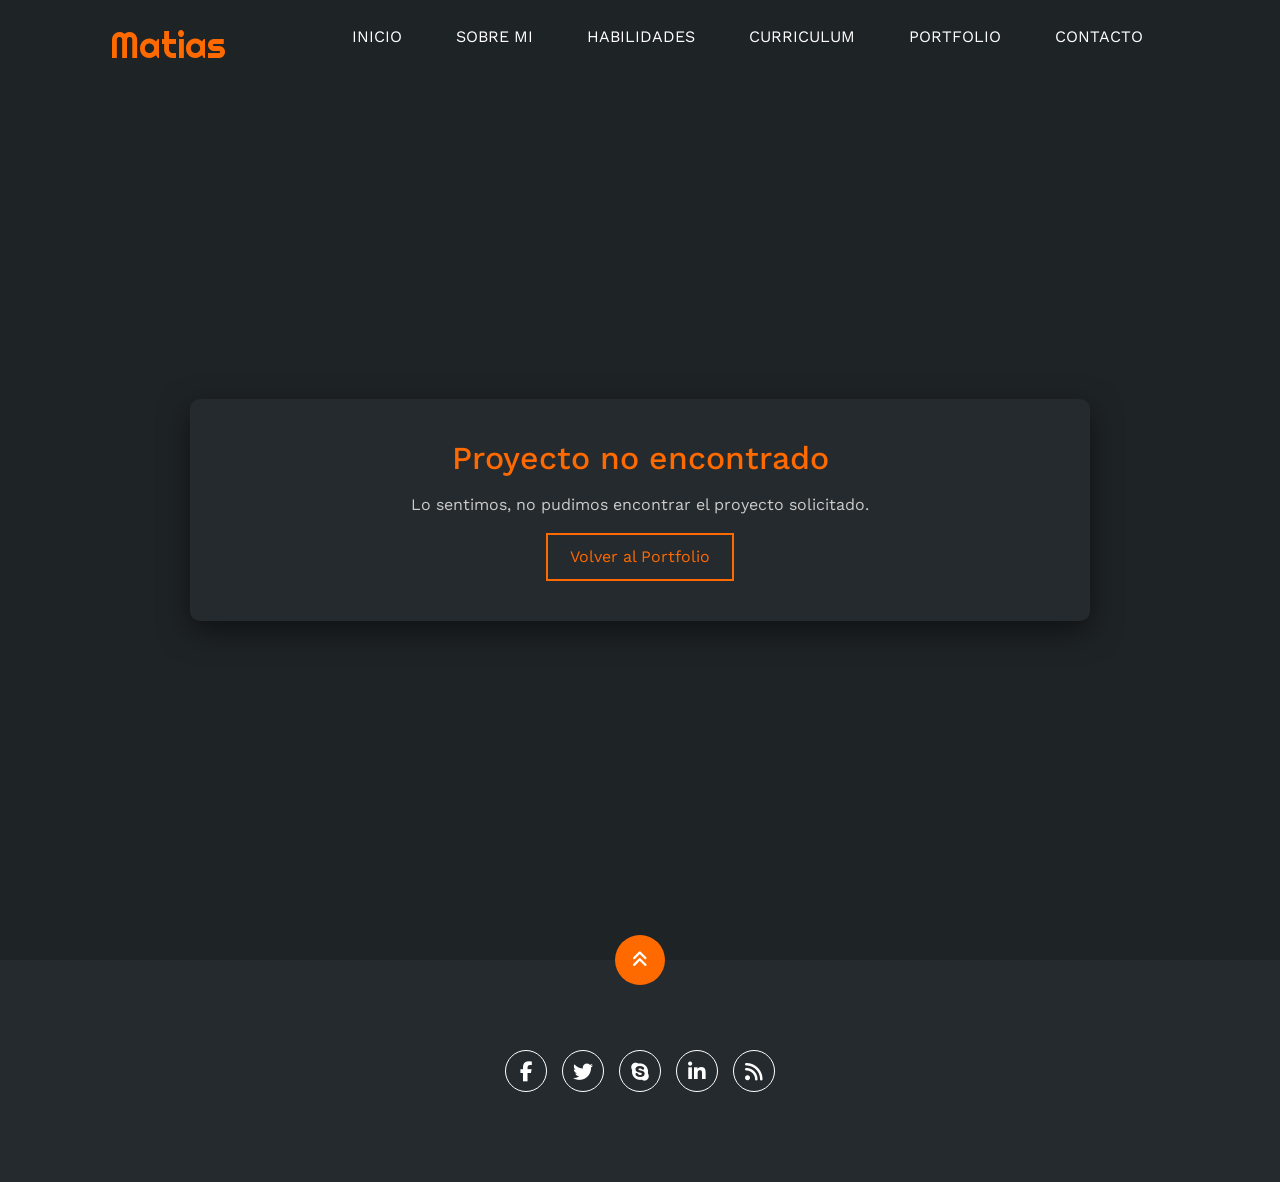
==== portfolio-Mati-main/project.html @ 3741ed3d "1enlaces" ====
<!DOCTYPE html>
<html lang="es">
<head>
    <meta charset="UTF-8">
    <meta http-equiv="X-UA-Compatible" content="IE=edge">
    <meta name="viewport" content="width=device-width, initial-scale=1.0">
    <link rel="stylesheet" href="https://cdnjs.cloudflare.com/ajax/libs/font-awesome/6.1.2/css/all.min.css" integrity="sha512-1sCRPdkRXhBV2PBLUdRb4tMg1w2YPf37qatUFeS7zlBy7jJI8Lf4VHwWfZZfpXtYSLy85pkm9GaYVYMfw5BC1A==" crossorigin="anonymous" referrerpolicy="no-referrer" />
    <title>Detalle del Proyecto</title>
    <link rel="stylesheet" href="estilo.css">
    <link href="https://cdn.jsdelivr.net/npm/bootstrap@5.3.3/dist/css/bootstrap.min.css" rel="stylesheet">
    <style>
        body {
            background-color: #1e2326;
            font-family: 'Work Sans';
        }
        .proyecto-detalle {
            min-height: 100vh;
            display: flex;
            align-items: center;
            justify-content: center;
            padding: 40px 20px;
            background-color: #1e2326;
            margin-top: 60px;
        }
        .proyecto-container {
            max-width: 900px;
            width: 100%;
            background: #252a2e;
            border-radius: 10px;
            overflow: hidden;
            box-shadow: 0 10px 30px rgba(0, 0, 0, 0.5);
        }
        .proyecto-imagen {
            width: 100%;
            height: 500px;
            object-fit: cover;
        }
        .proyecto-info {
            padding: 40px;
        }
        .proyecto-info h2 {
            font-size: 2.5rem;
            margin-bottom: 20px;
            color: #ff6a00;
        }
        .proyecto-info p {
            font-size: 1.1rem;
            line-height: 1.8;
            color: #ccc;
            margin-bottom: 20px;
        }
        .botones-proyecto {
            display: flex;
            gap: 15px;
            margin-top: 30px;
            flex-wrap: wrap;
        }
        .btn-volver {
            display: inline-block;
            background-color: transparent;
            border: 2px solid #ff6a00;
            width: fit-content;
            padding: 10px 22px;
            font-size: 1rem;
            color: #ff6a00;
            position: relative;
            z-index: 10;
            text-decoration: none;
            cursor: pointer;
        }
        .btn-volver .overlay {
            position: absolute;
            top: 0;
            left: 0;
            width: 0;
            height: 100%;
            background-color: #ff6a00;
            z-index: -1;
            transition: width 1s;
        }
        .btn-volver:hover {
            color: #fff;
        }
        .btn-volver:hover .overlay {
            width: 100%;
        }
        .proyecto-no-encontrado {
            text-align: center;
            padding: 40px;
            color: #ccc;
        }
        .proyecto-no-encontrado h2 {
            color: #ff6a00;
            margin-bottom: 15px;
        }
    </style>
</head>
<body>
    <div class="contenedor-header">
        <header>
            <div class="logo">
                <a href="index.html">Matias</a>
            </div>
            <nav id="nav">
                <ul>
                    <li><a href="index.html#inicio" onclick="seleccionar()">INICIO</a></li>
                    <li><a href="index.html#sobremi" onclick="seleccionar()">SOBRE MI</a></li>
                    <li><a href="index.html#skills" onclick="seleccionar()">HABILIDADES</a></li>
                    <li><a href="index.html#curriculum" onclick="seleccionar()">CURRICULUM</a></li>
                    <li><a href="index.html#portfolio" onclick="seleccionar()">PORTFOLIO</a></li>
                    <li><a href="index.html#contacto" onclick="seleccionar()">CONTACTO</a></li>
                </ul>
            </nav>
            <div class="nav-responsive" onclick="mostrarOcultarMenu()">
                <i class="fa-solid fa-bars"></i>
            </div>
        </header>
    </div>

    <section class="proyecto-detalle">
        <div class="proyecto-container" id="proyecto-container">
            <!-- El contenido se cargará con JavaScript -->
        </div>
    </section>

    <footer>
        <a href="index.html#inicio" class="arriba">
            <i class="fa-solid fa-angles-up"></i>
        </a>
        <div class="redes">
            <a href="#"><i class="fa-brands fa-facebook-f"></i></a>
            <a href="#"><i class="fa-brands fa-twitter"></i></a>
            <a href="#"><i class="fa-brands fa-skype"></i></a>
            <a href="#"><i class="fa-brands fa-linkedin-in"></i></a>
            <a href="#"><i class="fa-solid fa-rss"></i></a>
        </div>
    </footer>

    <script src="script.js"></script>
    <script>
        // Datos de los proyectos
        const proyectos = {
            1: {
                titulo: "Diseño Creativo - Proyecto 1",
                imagen: "img/p1.jpg",
                descripcion: "Este es un proyecto de diseño creativo enfocado en fotografía profesional. Se utilizaron técnicas avanzadas de composición y edición para crear una imagen impactante. El proyecto demuestra el dominio de herramientas como Photoshop y la creatividad visual."
            },
            2: {
                titulo: "Diseño Creativo - Proyecto 2",
                imagen: "img/p2.jpg",
                descripcion: "Segundo proyecto de la serie de diseños creativos. Este trabajo se destaca por su uso innovador de la luz y las sombras, creando una atmósfera única. Se trata de una fotografía que combina elementos tradicionales con toques modernos."
            },
            3: {
                titulo: "Diseño Creativo - Proyecto 3",
                imagen: "img/p3.jpg",
                descripcion: "Tercer proyecto que explora nuevas perspectivas en la fotografía. Este trabajo fue realizado utilizando técnicas de iluminación profesional y postproducción avanzada, resultando en una imagen de alta calidad y gran impacto visual."
            },
            4: {
                titulo: "Diseño Creativo - Proyecto 4",
                imagen: "img/p4.jpg",
                descripcion: "Cuarto proyecto que continúa con la línea creativa. Este proyecto demuestra la versatilidad en diferentes estilos y técnicas fotográficas. Se aplicaron conocimientos avanzados de composición y edición para lograr el resultado final."
            },
            5: {
                titulo: "Diseño Creativo - Proyecto 5",
                imagen: "img/p5.jpg",
                descripcion: "Quinto proyecto de la galería. Este trabajo se caracteriza por su originalidad y enfoque artístico. Utiliza elementos visuales únicos que lo distinguen del resto, demostrando la capacidad de innovación creativa."
            },
            6: {
                titulo: "Proyecto Asesorando",
                imagen: "img/asesorando.png",
                descripcion: "Proyecto especial que muestra experiencia en asesoramiento profesional. Esta imagen captura el momento de interacción y colaboración, demostrando habilidades en comunicación y trabajo en equipo."
            }
        };

        // Función para obtener el parámetro de la URL
        function obtenerParametroURL(parametro) {
            const urlParams = new URLSearchParams(window.location.search);
            return urlParams.get(parametro);
        }

        // Función para cargar el proyecto
        function cargarProyecto() {
            const idProyecto = obtenerParametroURL('id');
            const proyecto = proyectos[idProyecto];
            const contenedor = document.getElementById('proyecto-container');

            if (proyecto) {
                contenedor.innerHTML = `
                    <img src="${proyecto.imagen}" alt="${proyecto.titulo}" class="proyecto-imagen">
                    <div class="proyecto-info">
                        <h2>${proyecto.titulo}</h2>
                        <p>${proyecto.descripcion}</p>
                        <div class="botones-proyecto">
                            <a href="index.html#portfolio" class="btn-volver">
                                <i class="fa-solid fa-arrow-left"></i> Volver al Portfolio
                                <span class="overlay"></span>
                            </a>
                            <button class="btn-volver" onclick="navegarProyecto(-1)">
                                <i class="fa-solid fa-chevron-left"></i> Anterior
                                <span class="overlay"></span>
                            </button>
                            <button class="btn-volver" onclick="navegarProyecto(1)">
                                Siguiente <i class="fa-solid fa-chevron-right"></i>
                                <span class="overlay"></span>
                            </button>
                        </div>
                    </div>
                `;
            } else {
                contenedor.innerHTML = `
                    <div class="proyecto-no-encontrado">
                        <h2>Proyecto no encontrado</h2>
                        <p>Lo sentimos, no pudimos encontrar el proyecto solicitado.</p>
                        <a href="index.html#portfolio" class="btn-volver">Volver al Portfolio</a>
                    </div>
                `;
            }
        }

        // Función para navegar entre proyectos
        function navegarProyecto(direccion) {
            const idActual = parseInt(obtenerParametroURL('id')) || 1;
            let idNuevo = idActual + direccion;

            // Validar que el ID esté dentro del rango válido (1-6)
            if (idNuevo < 1) idNuevo = 6;
            if (idNuevo > 6) idNuevo = 1;

            window.location.href = `project.html?id=${idNuevo}`;
        }

        // Cargar el proyecto cuando la página se cargue
        window.addEventListener('load', cargarProyecto);
    </script>
</body>
</html>
---- portfolio-Mati-main/estilo.css ----
@import url('https://fonts.googleapis.com/css2?family=Righteous&family=Work+Sans:wght@100;300;400;600;800&display=swap');

* {
    box-sizing: border-box;
    font-family: 'Work Sans';
    margin: 0;
    padding: 0;
}

html {
    /* me permite deslizar cuando hago clic en los links del menu */
    scroll-behavior: smooth;
}

/* MENU */
.contenedor-header {
    background: #1e2326;
    position: fixed;
    width: 100%;
    top: 0;
    left: 0;
    z-index: 99;
}

.contenedor-header header {
    max-width: 1100px;
    margin: auto;
    display: flex;
    justify-content: space-between;
    align-items: center;
    padding: 15px 20px;
}

.contenedor-header header .logo a {
    font-family: 'Righteous';
    font-size: 36px;
    color: #ff6a00;
    text-decoration: none;
}

.contenedor-header header ul {
    display: flex;
    list-style: none;
}

.contenedor-header header nav ul li a {
    text-align: none;
    color: #fff;
    margin: 0 15px;
    padding: 10px 12px;
    transition: color 1s;
    text-decoration: none;
    position: relative;
    z-index: 2;
    display: block;
}

.contenedor-header header nav ul li a::before {
    content: '';
    position: absolute;
    top: 0;
    left: 0;
    width: 0;
    height: 100%;
    background-color: #ff6a00;
    z-index: -1;
    transition: width 1s;
}

.contenedor-header header nav ul li a:hover {
    color: #fff;
}

.contenedor-header header nav ul li a:hover::before {
    width: 100%;
}

.nav-responsive {
    background-color: #ff6a00;
    color: #fff;
    padding: 5px 10px;
    border-radius: 5px;
    cursor: pointer;
    display: none;
}

/* SECCION I N I C I O */
.inicio {
    background: linear-gradient(to top, rgba(30, 35, 38, .8), rgba(30, 35, 38, 1)), 
    url(img/fondo.jpg);
    background-size: cover;
    height: 100vh;
    color: #fff;
    display: flex;
    align-items: center;
    padding-top: 60px;
}

.inicio .contenido-banner {
    padding: 30px;
    background-color: #1e2326;
    max-width: 350px;
    margin: auto;
    text-align: center;
    border-radius: 40px;
}

.inicio .contenido-banner img {
    
    margin-top: 5px;
    border: 3px solid #ff6a00; /* más fino opcional */
    display: block;
    border-radius: 10px;       /* 👈 bordes suaves */
    width: 285px;              /* controlás tamaño */
    height: 310px;             /* forma rectangular */
    object-fit: cover;       /* evita deformación */
}

.inicio .contenido-banner h1 {
    margin-top: 40px;
    font-size: 42px;
    font-family: 'Righteous';
}

.inicio .contenido-banner h2 {
    font-size: 15px;
    font-weight: normal;
}

.inicio .contenido-banner .redes a {
    color: #fff;
    display: inline-block;
    text-decoration: none;
    border: 1px solid #fff;
    border-radius: 100%;
    width: 42px;
    height: 42px;
    line-height: 42px;
    margin: 40px 5px;
    font-size: 20px;
    transition: .3s;
}

.inicio .contenido-banner .redes a:hover {
    background-color: #ff6a00;
}

.sobremi {
    background-color: #1e2326;
    color: #fff;
    padding: 50px 20px;
}

.sobremi .contenido-seccion {
    max-width: 1100px;
    margin: auto;
}

.sobremi h2 {
    font-size: 48px;
    font-family: 'Righteous';
    text-align: center;
    padding: 20px 0;
}

.sobremi .contenido-seccion p {
    font: 18px;
    line-height: 22px;
    margin-bottom: 20px;
}

.sobremi .contenido-seccion p span {
    color: #ff6a00;
    font-weight: bold;
}

.sobremi .fila {
    display: flex;
}

.sobremi .fila .col {
    width: 50%;
}

.sobremi .fila .col h3 {
    font-size: 28px;
    font-family: 'Righteous';
    margin-bottom: 25px;
}

.sobremi .fila .col ul {
    list-style: none;
}

.sobremi .fila .col ul li {
    margin: 12px 0;
}

.sobremi .fila .col ul li strong {
    display: inline-block;
    color: #ff6a00;
    width: 130px;
}

.sobremi .fila .col ul li span {
    background-color: #ff6a00;
    padding: 3px;
    font-weight: bold;
    border-radius: 5px;
}

.sobremi .fila .col .contenedor-intereses {
    display: flex;
    flex-wrap: wrap;
}

.sobremi .fila .col .contenedor-intereses .interes {
    width: 100px;
    height: 100px;
    background-color: #252A2E;
    border-radius: 10px;
    margin: 0 15px 15px 0;
    display: flex;
    flex-direction: column;
    align-items: center;
    justify-content: center;
    transition: .3s;
}

.sobremi .fila .col .contenedor-intereses .interes:hover {
    background-color: #ff6a00;
}

.sobremi .fila .col .contenedor-intereses .interes i {
    font-size: 30px;
    margin-bottom: 10px;
}

.sobremi button {
    cursor: pointer;
    background-color: transparent;
    border: 2px solid #fff;
    width: fit-content;
    display: block;
    margin: 20px auto;
    padding: 10px 22px;
    font-size: 16px;
    color: #fff;
    position: relative;
    z-index: 10;
}

.sobremi button .overlay {
    position: absolute;
    top: 0;
    left: 0;
    width: 0;
    height: 100%;
    background-color: #ff6a00;
    z-index: -1;
    transition: 1s;
}

.sobremi button:hover .overlay {
    width: 100%;
}

/* SECCION S K I L L S */
.skills {
    background-color: #252A2E;
    color: #fff;
    padding: 50px 20px;
}

.skills .contenido-seccion {
    max-width: 1100px;
    margin: auto;
}

.skills h2 {
    font-size: 48px;
    font-family: 'Righteous';
    text-align: center;
    padding: 20px 0;
}

.skills .fila {
    display: flex;
}

.skills .fila .col {
    width: 50%;
    padding: 0 20px;
}

.skills .fila .col h3 {
    font-size: 28px;
    font-family: 'Righteous';
    margin-bottom: 25px;
}

.skills .skill>span {
    font-weight: bold;
    display: block;
    margin-bottom: 10px;
}

.skills .skill .barra-skill {
    height: 8px;
    width: 80%;
    background-color: #131517;
    position: relative;
    margin-bottom: 30px;
}

.skills .skill .progreso {
    background-color: #ff6a00;
    position: absolute;
    top: 0;
    left: 0;
    height: 8px;
}

.skills .skill .barra-skill span {
    position: absolute;
    height: 40px;
    width: 40px;
    background-color: #ff6a00;
    border-radius: 50px;
    line-height: 40px;
    text-align: center;
    top: -17px;
    right: -15px;
    font-size: 14px;
}

/* Estas clases se agregaran dinamicamente mediante javascript */
.skills .skill .javascript {
    width: 0%;
    animation: 2s javascript forwards;
}

@keyframes javascript {
    0% {
        width: 0%;
    }

    100% {
        width: 75%;
    }
}

.skills .skill .htmlcss {
    width: 0%;
    animation: 2s htmlcss forwards;
}

@keyframes htmlcss {
    0% {
        width: 0%;
    }

    100% {
        width: 89%;
    }
}

.skills .skill .photoshop {
    width: 0%;
    animation: 2s photoshop forwards;
}

@keyframes photoshop {
    0% {
        width: 0%;
    }

    100% {
        width: 95%;
    }
}

.skills .skill .wordpress {
    width: 0%;
    animation: 2s wordpress forwards;
}

@keyframes wordpress {
    0% {
        width: 0%;
    }

    100% {
        width: 81%;
    }
}

.skills .skill .drupal {
    width: 0%;
    animation: 2s drupal forwards;
}

@keyframes drupal {
    0% {
        width: 0%;
    }

    100% {
        width: 55%;
    }
}

.skills .skill .comunicacion {
    width: 0%;
    animation: 2s comunicacion forwards;
}

@keyframes comunicacion {
    0% {
        width: 0%;
    }

    100% {
        width: 80%;
    }
}

.skills .skill .trabajo {
    width: 0%;
    animation: 2s trabajo forwards;
}

@keyframes trabajo {
    0% {
        width: 0%;
    }

    100% {
        width: 70%;
    }
}

.skills .skill .creatividad {
    width: 0%;
    animation: 2s creatividad forwards;
}

@keyframes creatividad {
    0% {
        width: 0%;
    }

    100% {
        width: 99%;
    }
}

.skills .skill .dedicacion {
    width: 0%;
    animation: 2s dedicacion forwards;
}

@keyframes dedicacion {
    0% {
        width: 0%;
    }

    100% {
        width: 65%;
    }
}

.skills .skill .proyect {
    width: 0%;
    animation: 2s proyect forwards;
}

@keyframes proyect {
    0% {
        width: 0%;
    }

    100% {
        width: 94%;
    }
}

/* SECCION CURRICULUM */
.curriculum {
    background-color: #1e2326;
    color: #fff;
    padding: 50px 20px;
}

.curriculum .contenido-seccion {
    max-width: 1100px;
    margin: auto;
}

.curriculum h2 {
    font-size: 48px;
    font-family: 'Righteous';
    text-align: center;
    padding: 20px 0;
}

.curriculum .fila {
    display: flex;
    justify-content: space-between;
}

.curriculum .fila .col {
    width: 49%;
    padding: 0 20px;
}

.curriculum .fila .col h3 {
    font-size: 28px;
    font-family: 'Righteous';
    margin-bottom: 25px;
}

.curriculum .fila .izquierda {
    border-right: 2px solid #252A2E;
}

.curriculum .fila .derecha {
    border-left: 2px solid #252A2E;
}

.curriculum .fila .item {
    padding: 25px;
    margin-bottom: 30px;
    background-color: #252A2E;
    position: relative;
}

.curriculum .fila .item h4 {
    font-size: 20px;
    margin-bottom: 10px;
}

.curriculum .fila .item .casa {
    color: #ff6a00;
    font-size: 22px;
    font-weight: bold;
    display: block;
}

.curriculum .fila .item .fecha {
    display: block;
    color: #ff6a00;
    margin-bottom: 10px;
}

.curriculum .fila .item p {
    line-height: 24px;
}

.curriculum .fila .izq {
    border-right: 2px solid #ff6a00;
    margin-right: 20px;
}

.curriculum .fila .der {
    border-left: 2px solid #ff6a00;
    margin-left: 20px;
}

.curriculum .fila .item .conectori {
    height: 2px;
    background-color: #ff6a00;
    width: 47px;
    position: absolute;
    top: 50%;
    right: -47px;
    z-index: 5;
}

.curriculum .fila .item .conectori .circuloi {
    display: block;
    height: 10px;
    width: 10px;
    border-radius: 50%;
    background-color: #ff6a00;
    float: right;
    position: relative;
    bottom: 4px;
}

.curriculum .fila .item .conectord {
    height: 2px;
    background-color: #ff6a00;
    width: 47px;
    position: absolute;
    top: 50%;
    left: -47px;
    z-index: 5;
}

.curriculum .fila .item .conectord .circulod {
    display: block;
    height: 10px;
    width: 10px;
    border-radius: 50%;
    background-color: #ff6a00;
    float: left;
    position: relative;
    bottom: 4px;
}

/* SECCION PORTFOLIO */
.portfolio {
    background-color: #252A2E;
    color: #fff;
    padding: 50px 20px;
}

.portfolio .contenido-seccion {
    max-width: 1100px;
    margin: auto;
}

.portfolio h2 {
    font-size: 48px;
    font-family: 'Righteous';
    text-align: center;
    padding: 20px 0;
}

.portfolio .galeria {
    display: flex;
    flex-wrap: wrap;
    justify-content: space-around;
}

.portfolio .galeria .proyecto {
    position: relative;
    max-width: 340px;
    height: fit-content;
    margin: 10px;
    cursor: pointer;
    width: 100%;
    transition: transform 0.3s ease;
}

.portfolio .galeria .proyecto img {
    width: 100%;
    display: block;
}

.portfolio .galeria .proyecto .overlay {
    position: absolute;
    top: 0;
    left: 0;
    width: 0;
    height: 100%;
    text-align: center;
    background-color: #ff6a00;
    display: flex;
    flex-direction: column;
    justify-content: center;
    transition: width 1s ease;
    font-size: 18px;
    letter-spacing: 3px;
    overflow: hidden;
}

.portfolio .galeria .proyecto .overlay h3 {
    margin-bottom: 20px;
    transition: margin-bottom 1s;
    color: #fff;
}

.portfolio .galeria .proyecto .overlay p {
    color: #fff;
}

.portfolio .galeria .proyecto:hover .overlay {
    width: 100%;
}

.portfolio .galeria .proyecto:hover .overlay h3 {
    margin-bottom: 0px;
}

/* Estilos para los links del portfolio */
.portfolio .galeria .proyecto-link {
    text-decoration: none;
    color: inherit;
    display: flex;
    position: relative;
}

.portfolio .galeria .proyecto-link:hover .proyecto {
    transform: translateY(-5px);
}

/* SECCION CONTACTO */
.contacto {
    background-image: url(img/contact_bg.png);
    background-color: #1e2326;
    color: #fff;
    padding: 50px 0;
}

.contacto .contenido-seccion {
    max-width: 1100px;
    margin: auto;
}

.contacto h2 {
    font-size: 48px;
    font-family: 'Righteous';
    text-align: center;
    padding: 20px 0;
}

.contacto .fila {
    display: flex;
}

.contacto .col {
    width: 50%;
    padding: 10px;
    position: relative;
}

.contacto .col input,
.contacto .col textarea {
    display: block;
    width: 100%;
    padding: 18px;
    border: none;
    margin-bottom: 20px;
    background-color: #252A2E;
    color: #fff;
    font-size: 18px;
}

.contacto button {
    cursor: pointer;
    background-color: transparent;
    border: 2px solid #fff;
    width: fit-content;
    display: block;
    margin: 20px auto;
    padding: 10px 22px;
    font-size: 16px;
    color: #fff;
    position: relative;
    z-index: 10;
}

.contacto button .overlay {
    position: absolute;
    top: 0;
    left: 0;
    width: 0;
    height: 100%;
    background-color: #ff6a00;
    z-index: -1;
    transition: 1s;
}

.contacto button:hover .overlay {
    width: 100%;
}

.contacto .col img {
    width: 100%;
}

.contacto .col .info {
    position: absolute;
    top: 40%;
    background-color: #252A2E;
    padding: 20px;
    max-swidth: 350px;
    left: 50%;
    transform: translate(-50%, -50%);
}

.contacto .col .info ul {
    list-style: none;
}

.contacto .col .info ul li {
    margin-bottom: 20px;
}

.contacto .col .info ul li i {
    color: #ff6a00;
    display: inline-block;
    margin-right: 20px;
}

footer {
    background-color: #252A2E;
    color: #fff;
    padding: 50px 0 30px 0;
    text-align: center;
    position: relative;
    width: 100%;
}

footer .redes {
    margin-bottom: 20px;
}

footer .redes a {
    color: #fff;
    display: inline-block;
    text-decoration: none;
    border: 1px solid #fff;
    border-radius: 100%;
    width: 42px;
    height: 42px;
    line-height: 42px;
    margin: 40px 5px;
    font-size: 20px;
    transition: .3s;
}

footer .arriba {
    display: block;
    width: 50px;
    height: 50px;
    background-color: #ff6a00;
    color: #fff;
    position: absolute;
    left: 50%;
    transform: translateX(-50%);
    top: -25px;
    border-radius: 50%;
    line-height: 50px;
    font-size: 18px;
}

/* SECCION RESPONSIVE */
@media screen and (max-width:980px) {
    nav {
        display: none;
    }

    .nav-responsive {
        display: block;
    }

    nav.responsive {
        display: block;
        position: absolute;
        right: 0;
        top: 75px;
        background-color: #252A2E;
        width: 180px;
    }

    nav.responsive ul {
        display: block !important;
    }

    nav.responsive ul li {
        border-bottom: 1px solid #fff;
        padding: 10px 0;
    }
}

@media screen and (max-width:700px) {
    .sobremi .fila {
        display: block;
    }

    .sobremi .fila .col {
        width: fit-content;
    }

    .skills .fila {
        display: block;
    }

    .skills .fila .col {
        width: 100%;
    }

    .skills .fila .col .barra-skill {
        width: 100%;
    }

    .curriculum .fila {
        display: block;
    }

    .curriculum .fila .col {
        width: 90%;
    }

    .curriculum .fila .derecha {
        margin-left: 20px;
    }

    .portfolio .galeria {
        display: block;
        width: 100%;
    }

    .portfolio .galeria .proyecto {
        max-width: 100%;
    }

    .portfolio .galeria .proyecto img {
        width: 100%;
    }

    .contacto .fila {
        display: block;
    }

    .contacto .fila .col {
        width: 100%;
    }
}
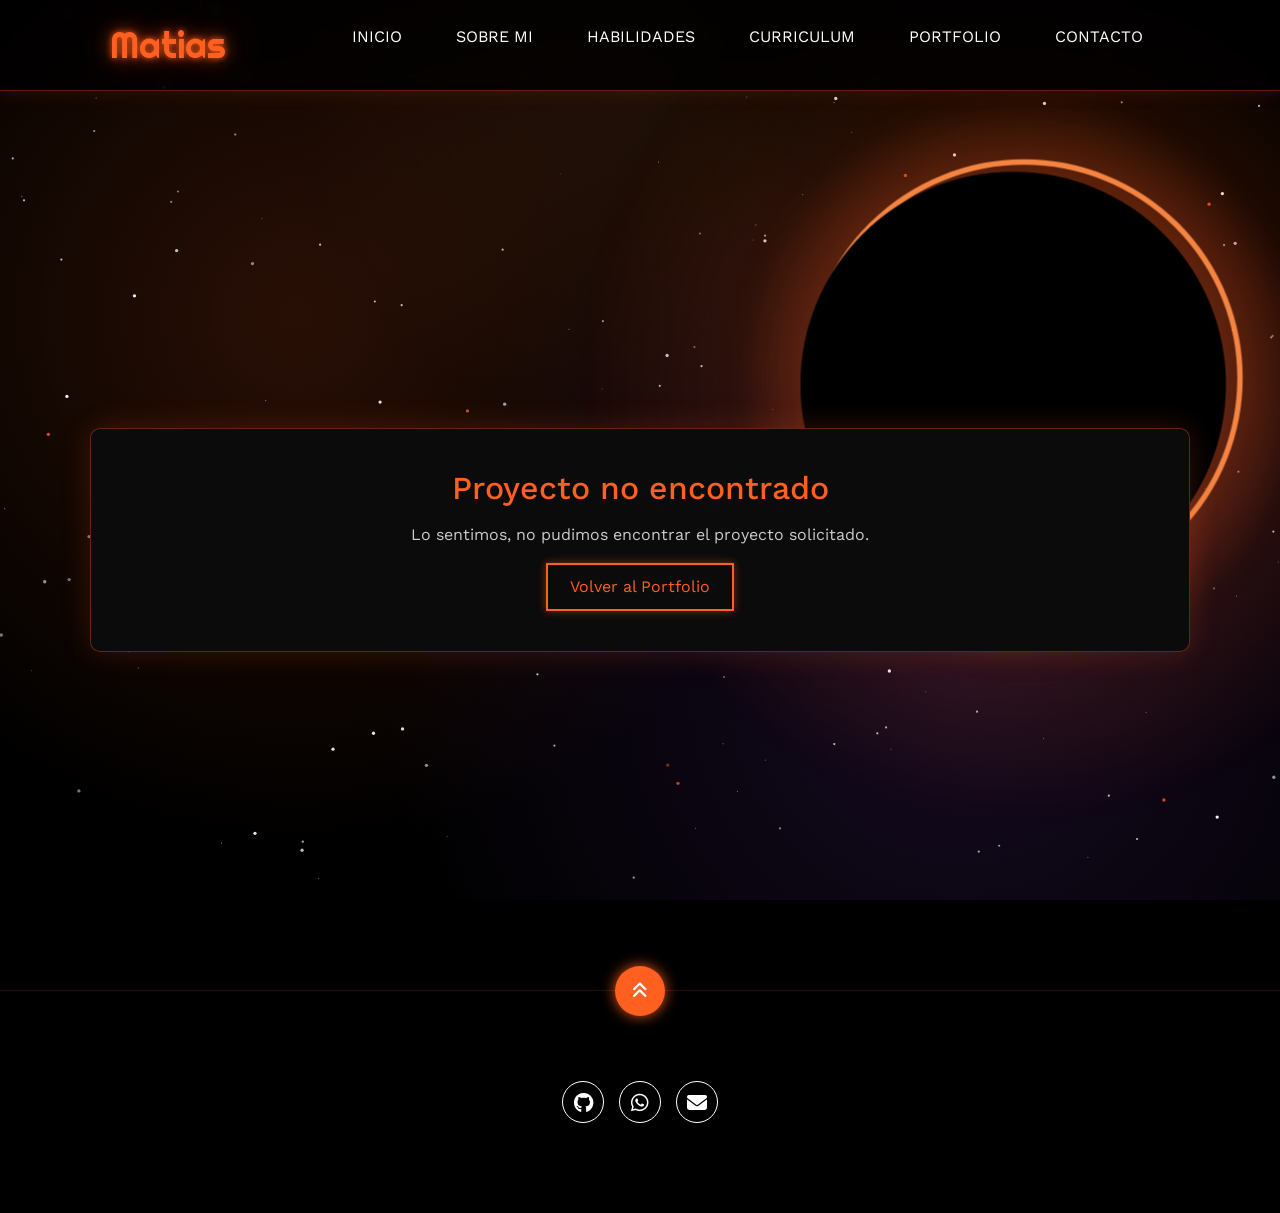
==== commit fb3cb9ec: "Add files via upload" ====
--- a/portfolio-Mati-main/project.html
+++ b/portfolio-Mati-main/project.html
@@ -5,12 +5,12 @@
     <meta http-equiv="X-UA-Compatible" content="IE=edge">
     <meta name="viewport" content="width=device-width, initial-scale=1.0">
     <link rel="stylesheet" href="https://cdnjs.cloudflare.com/ajax/libs/font-awesome/6.1.2/css/all.min.css" integrity="sha512-1sCRPdkRXhBV2PBLUdRb4tMg1w2YPf37qatUFeS7zlBy7jJI8Lf4VHwWfZZfpXtYSLy85pkm9GaYVYMfw5BC1A==" crossorigin="anonymous" referrerpolicy="no-referrer" />
-    <title>Detalle del Proyecto</title>
-    <link rel="stylesheet" href="estilo.css">
+    <title>Proyecto | Matias Gonzalez</title>
+    <link rel="stylesheet" href="estilo.css?v=12">
     <link href="https://cdn.jsdelivr.net/npm/bootstrap@5.3.3/dist/css/bootstrap.min.css" rel="stylesheet">
     <style>
         body {
-            background-color: #1e2326;
+            background-color: #000;
             font-family: 'Work Sans';
         }
         .proyecto-detalle {
@@ -19,13 +19,15 @@
             align-items: center;
             justify-content: center;
             padding: 40px 20px;
-            background-color: #1e2326;
-            margin-top: 60px;
+            background-color: transparent;
+            position: relative;
+            z-index: 1;
+            margin-top: 90px;
         }
         .proyecto-container {
             max-width: 900px;
             width: 100%;
-            background: #252a2e;
+            background: #0b0b0b;
             border-radius: 10px;
             overflow: hidden;
             box-shadow: 0 10px 30px rgba(0, 0, 0, 0.5);
@@ -41,7 +43,7 @@
         .proyecto-info h2 {
             font-size: 2.5rem;
             margin-bottom: 20px;
-            color: #ff6a00;
+            color: #ff5f1f;
         }
         .proyecto-info p {
             font-size: 1.1rem;
@@ -58,11 +60,11 @@
         .btn-volver {
             display: inline-block;
             background-color: transparent;
-            border: 2px solid #ff6a00;
+            border: 2px solid #ff5f1f;
             width: fit-content;
             padding: 10px 22px;
             font-size: 1rem;
-            color: #ff6a00;
+            color: #ff5f1f;
             position: relative;
             z-index: 10;
             text-decoration: none;
@@ -74,7 +76,7 @@
             left: 0;
             width: 0;
             height: 100%;
-            background-color: #ff6a00;
+            background-color: #ff5f1f;
             z-index: -1;
             transition: width 1s;
         }
@@ -90,9 +92,135 @@
             color: #ccc;
         }
         .proyecto-no-encontrado h2 {
-            color: #ff6a00;
+            color: #ff5f1f;
             margin-bottom: 15px;
         }
+
+        /* ---- Galería de pantallas ---- */
+        .proyecto-container { max-width: 1100px; }
+        .visor {
+            position: relative;
+            background: #1a1a1a;
+            aspect-ratio: 16 / 10;
+            display: flex;
+            align-items: center;
+            justify-content: center;
+        }
+        .visor img {
+            width: 100%;
+            height: 100%;
+            object-fit: contain;
+            transition: opacity .25s;
+        }
+        .visor .flecha {
+            position: absolute;
+            top: 50%;
+            transform: translateY(-50%);
+            width: 46px;
+            height: 46px;
+            border-radius: 50%;
+            border: 2px solid #ff5f1f;
+            background: rgba(0, 0, 0, .85);
+            color: #ff5f1f;
+            font-size: 18px;
+            cursor: pointer;
+            transition: background .3s, color .3s;
+        }
+        .visor .flecha:hover { background: #ff5f1f; color: #fff; }
+        .visor .flecha.izq { left: 15px; }
+        .visor .flecha.der { right: 15px; }
+        .visor .contador {
+            position: absolute;
+            top: 15px;
+            right: 15px;
+            background: rgba(0, 0, 0, .85);
+            color: #fff;
+            font-size: 13px;
+            padding: 4px 12px;
+            border-radius: 20px;
+        }
+        .pantalla-info {
+            padding: 18px 40px;
+            border-bottom: 1px solid #222;
+            min-height: 92px;
+        }
+        .pantalla-info h4 {
+            color: #fff;
+            font-size: 1.2rem;
+            margin: 0 0 6px;
+        }
+        .pantalla-info h4 span { color: #ff5f1f; margin-right: 8px; }
+        .pantalla-info p { color: #bbb; margin: 0; }
+        .miniaturas {
+            display: flex;
+            gap: 10px;
+            padding: 15px 40px;
+            overflow-x: auto;
+            border-bottom: 1px solid #222;
+        }
+        .miniaturas button {
+            flex: 0 0 auto;
+            width: 120px;
+            aspect-ratio: 16 / 10;
+            padding: 0;
+            border: 2px solid transparent;
+            border-radius: 4px;
+            overflow: hidden;
+            background: #1a1a1a;
+            cursor: pointer;
+            opacity: .55;
+            transition: opacity .3s, border-color .3s;
+        }
+        .miniaturas button img { width: 100%; height: 100%; object-fit: cover; object-position: top; }
+        .miniaturas button:hover { opacity: .9; }
+        .miniaturas button.activa { opacity: 1; border-color: #ff5f1f; }
+        .proyecto-info .categoria {
+            color: #ff5f1f;
+            text-transform: uppercase;
+            letter-spacing: 2px;
+            font-size: .85rem;
+            margin-bottom: 8px;
+        }
+        .tecnologias { display: flex; flex-wrap: wrap; gap: 8px; margin: 10px 0 5px; padding: 0; list-style: none; }
+        .tecnologias li {
+            border: 1px solid #ff5f1f;
+            color: #fff;
+            padding: 4px 12px;
+            border-radius: 20px;
+            font-size: .9rem;
+        }
+        .funciones { color: #ccc; padding-left: 0; list-style: none; margin: 15px 0 0; }
+        .funciones li { padding: 6px 0 6px 26px; position: relative; border-bottom: 1px dashed #222; }
+        .funciones li::before {
+            content: "\f00c";
+            font-family: "Font Awesome 6 Free";
+            font-weight: 900;
+            color: #ff5f1f;
+            position: absolute;
+            left: 0;
+        }
+        .proyecto-info h3 { color: #fff; font-size: 1.3rem; margin-top: 30px; }
+        @media (max-width: 700px) {
+            .pantalla-info, .miniaturas { padding-left: 20px; padding-right: 20px; }
+            .proyecto-info { padding: 25px 20px; }
+            .proyecto-info h2 { font-size: 1.9rem; }
+            .visor .flecha { width: 38px; height: 38px; }
+            .miniaturas button { width: 90px; }
+        }
+
+        /* ---- Tema negro + neón ---- */
+        .proyecto-container {
+            border: 1px solid rgba(255, 95, 31, .35);
+            box-shadow: 0 0 30px rgba(255, 95, 31, .18);
+        }
+        .proyecto-info h2 {
+            text-shadow: 0 0 6px rgba(255, 95, 31, .9), 0 0 20px rgba(255, 95, 31, .5);
+        }
+        .btn-volver { box-shadow: 0 0 8px rgba(255, 95, 31, .45); }
+        .btn-volver:hover { box-shadow: 0 0 16px rgba(255, 95, 31, .9); }
+        .visor .flecha { box-shadow: 0 0 10px rgba(255, 95, 31, .6); }
+        .miniaturas button.activa { box-shadow: 0 0 12px rgba(255, 95, 31, .9); }
+        .tecnologias li { box-shadow: 0 0 6px rgba(255, 95, 31, .35); }
     </style>
 </head>
 <body>
@@ -128,109 +256,105 @@
             <i class="fa-solid fa-angles-up"></i>
         </a>
         <div class="redes">
-            <a href="#"><i class="fa-brands fa-facebook-f"></i></a>
-            <a href="#"><i class="fa-brands fa-twitter"></i></a>
-            <a href="#"><i class="fa-brands fa-skype"></i></a>
-            <a href="#"><i class="fa-brands fa-linkedin-in"></i></a>
-            <a href="#"><i class="fa-solid fa-rss"></i></a>
+            <a href="https://github.com/matiasalbanogonzalez-cell" target="_blank" rel="noopener" title="GitHub" aria-label="GitHub"><i class="fa-brands fa-github"></i></a>
+            <a href="https://wa.me/5493515160982" target="_blank" rel="noopener" title="WhatsApp" aria-label="WhatsApp"><i class="fa-brands fa-whatsapp"></i></a>
+            <a href="mailto:matiasalbanogonzalez@gmail.com" title="Email" aria-label="Email"><i class="fa-solid fa-envelope"></i></a>
         </div>
     </footer>
 
-    <script src="script.js"></script>
+    <script src="estrellas.js?v=12"></script>
+    <script src="script.js?v=12"></script>
+    <script src="proyectos.js?v=12"></script>
     <script>
-        // Datos de los proyectos
-        const proyectos = {
-            1: {
-                titulo: "Diseño Creativo - Proyecto 1",
-                imagen: "img/p1.jpg",
-                descripcion: "Este es un proyecto de diseño creativo enfocado en fotografía profesional. Se utilizaron técnicas avanzadas de composición y edición para crear una imagen impactante. El proyecto demuestra el dominio de herramientas como Photoshop y la creatividad visual."
-            },
-            2: {
-                titulo: "Diseño Creativo - Proyecto 2",
-                imagen: "img/p2.jpg",
-                descripcion: "Segundo proyecto de la serie de diseños creativos. Este trabajo se destaca por su uso innovador de la luz y las sombras, creando una atmósfera única. Se trata de una fotografía que combina elementos tradicionales con toques modernos."
-            },
-            3: {
-                titulo: "Diseño Creativo - Proyecto 3",
-                imagen: "img/p3.jpg",
-                descripcion: "Tercer proyecto que explora nuevas perspectivas en la fotografía. Este trabajo fue realizado utilizando técnicas de iluminación profesional y postproducción avanzada, resultando en una imagen de alta calidad y gran impacto visual."
-            },
-            4: {
-                titulo: "Diseño Creativo - Proyecto 4",
-                imagen: "img/p4.jpg",
-                descripcion: "Cuarto proyecto que continúa con la línea creativa. Este proyecto demuestra la versatilidad en diferentes estilos y técnicas fotográficas. Se aplicaron conocimientos avanzados de composición y edición para lograr el resultado final."
-            },
-            5: {
-                titulo: "Diseño Creativo - Proyecto 5",
-                imagen: "img/p5.jpg",
-                descripcion: "Quinto proyecto de la galería. Este trabajo se caracteriza por su originalidad y enfoque artístico. Utiliza elementos visuales únicos que lo distinguen del resto, demostrando la capacidad de innovación creativa."
-            },
-            6: {
-                titulo: "Proyecto Asesorando",
-                imagen: "img/asesorando.png",
-                descripcion: "Proyecto especial que muestra experiencia en asesoramiento profesional. Esta imagen captura el momento de interacción y colaboración, demostrando habilidades en comunicación y trabajo en equipo."
-            }
-        };
-
-        // Función para obtener el parámetro de la URL
-        function obtenerParametroURL(parametro) {
-            const urlParams = new URLSearchParams(window.location.search);
-            return urlParams.get(parametro);
-        }
-
-        // Función para cargar el proyecto
+        const params = new URLSearchParams(window.location.search);
+        let indice = proyectos.findIndex(p => p.id === params.get("id"));
+        let actual = 0;
+
+        function mostrarPantalla(n) {
+            const p = proyectos[indice];
+            actual = (n + p.pantallas.length) % p.pantallas.length;
+            const img = document.getElementById("visor-img");
+            img.style.opacity = 0;
+            setTimeout(() => {
+                img.src = rutaPantalla(p, actual + 1);
+                img.alt = p.titulo + " - " + p.pantallas[actual].titulo;
+                img.style.opacity = 1;
+            }, 150);
+            document.getElementById("pantalla-titulo").innerHTML =
+                `<span>${String(actual + 1).padStart(2, "0")}</span>${p.pantallas[actual].titulo}`;
+            document.getElementById("pantalla-texto").textContent = p.pantallas[actual].texto;
+            document.getElementById("contador").textContent = `${actual + 1} / ${p.pantallas.length}`;
+            document.querySelectorAll(".miniaturas button").forEach((b, i) => b.classList.toggle("activa", i === actual));
+            const activa = document.querySelectorAll(".miniaturas button")[actual];
+            if (activa) activa.scrollIntoView({ block: "nearest", inline: "center", behavior: "smooth" });
+        }
+
         function cargarProyecto() {
-            const idProyecto = obtenerParametroURL('id');
-            const proyecto = proyectos[idProyecto];
-            const contenedor = document.getElementById('proyecto-container');
-
-            if (proyecto) {
-                contenedor.innerHTML = `
-                    <img src="${proyecto.imagen}" alt="${proyecto.titulo}" class="proyecto-imagen">
-                    <div class="proyecto-info">
-                        <h2>${proyecto.titulo}</h2>
-                        <p>${proyecto.descripcion}</p>
-                        <div class="botones-proyecto">
-                            <a href="index.html#portfolio" class="btn-volver">
-                                <i class="fa-solid fa-arrow-left"></i> Volver al Portfolio
-                                <span class="overlay"></span>
-                            </a>
-                            <button class="btn-volver" onclick="navegarProyecto(-1)">
-                                <i class="fa-solid fa-chevron-left"></i> Anterior
-                                <span class="overlay"></span>
-                            </button>
-                            <button class="btn-volver" onclick="navegarProyecto(1)">
-                                Siguiente <i class="fa-solid fa-chevron-right"></i>
-                                <span class="overlay"></span>
-                            </button>
-                        </div>
-                    </div>
-                `;
-            } else {
+            const contenedor = document.getElementById("proyecto-container");
+            if (indice === -1) {
                 contenedor.innerHTML = `
                     <div class="proyecto-no-encontrado">
                         <h2>Proyecto no encontrado</h2>
                         <p>Lo sentimos, no pudimos encontrar el proyecto solicitado.</p>
                         <a href="index.html#portfolio" class="btn-volver">Volver al Portfolio</a>
+                    </div>`;
+                return;
+            }
+            const p = proyectos[indice];
+            document.title = p.titulo + " | Matias Gonzalez";
+            contenedor.innerHTML = `
+                <div class="visor">
+                    <img id="visor-img" src="${rutaPantalla(p, 1)}" alt="${p.titulo}">
+                    <span class="contador" id="contador"></span>
+                    <button class="flecha izq" onclick="mostrarPantalla(actual - 1)" aria-label="Pantalla anterior"><i class="fa-solid fa-chevron-left"></i></button>
+                    <button class="flecha der" onclick="mostrarPantalla(actual + 1)" aria-label="Pantalla siguiente"><i class="fa-solid fa-chevron-right"></i></button>
+                </div>
+                <div class="pantalla-info">
+                    <h4 id="pantalla-titulo"></h4>
+                    <p id="pantalla-texto"></p>
+                </div>
+                <div class="miniaturas">
+                    ${p.pantallas.map((s, i) => `
+                        <button onclick="mostrarPantalla(${i})" title="${s.titulo}">
+                            <img src="${rutaPantalla(p, i + 1)}" alt="${s.titulo}" loading="lazy">
+                        </button>`).join("")}
+                </div>
+                <div class="proyecto-info">
+                    <p class="categoria">${p.categoria}</p>
+                    <h2>${p.titulo}</h2>
+                    <p>${p.descripcion}</p>
+                    <ul class="tecnologias">${p.tecnologias.map(t => `<li>${t}</li>`).join("")}</ul>
+                    <h3>Funciones principales</h3>
+                    <ul class="funciones">${p.pantallas.map(s => `<li><strong>${s.titulo}:</strong> ${s.texto}</li>`).join("")}</ul>
+                    <div class="botones-proyecto">
+                        ${p.demo ? `<a href="${p.demo}" target="_blank" rel="noopener" class="btn-volver">
+                            <i class="fa-solid fa-arrow-up-right-from-square"></i> Ver sitio <span class="overlay"></span></a>` : ""}
+                        <a href="${p.repo}" target="_blank" rel="noopener" class="btn-volver">
+                            <i class="fa-brands fa-github"></i> Ver código <span class="overlay"></span></a>
+                        <a href="index.html#portfolio" class="btn-volver">
+                            <i class="fa-solid fa-arrow-left"></i> Volver al Portfolio <span class="overlay"></span></a>
+                        <button class="btn-volver" onclick="navegarProyecto(-1)">
+                            <i class="fa-solid fa-chevron-left"></i> Anterior <span class="overlay"></span></button>
+                        <button class="btn-volver" onclick="navegarProyecto(1)">
+                            Siguiente <i class="fa-solid fa-chevron-right"></i> <span class="overlay"></span></button>
                     </div>
-                `;
-            }
-        }
-
-        // Función para navegar entre proyectos
+                </div>`;
+            mostrarPantalla(0);
+        }
+
         function navegarProyecto(direccion) {
-            const idActual = parseInt(obtenerParametroURL('id')) || 1;
-            let idNuevo = idActual + direccion;
-
-            // Validar que el ID esté dentro del rango válido (1-6)
-            if (idNuevo < 1) idNuevo = 6;
-            if (idNuevo > 6) idNuevo = 1;
-
-            window.location.href = `project.html?id=${idNuevo}`;
-        }
-
-        // Cargar el proyecto cuando la página se cargue
-        window.addEventListener('load', cargarProyecto);
+            const nuevo = (indice + direccion + proyectos.length) % proyectos.length;
+            window.location.href = `project.html?id=${proyectos[nuevo].id}`;
+        }
+
+        // Flechas del teclado para recorrer las pantallas
+        document.addEventListener("keydown", e => {
+            if (indice === -1) return;
+            if (e.key === "ArrowRight") mostrarPantalla(actual + 1);
+            if (e.key === "ArrowLeft") mostrarPantalla(actual - 1);
+        });
+
+        window.addEventListener("load", cargarProyecto);
     </script>
 </body>
 </html>
--- a/portfolio-Mati-main/estilo.css
+++ b/portfolio-Mati-main/estilo.css
@@ -14,7 +14,7 @@
 
 /* MENU */
 .contenedor-header {
-    background: #1e2326;
+    background: #000;
     position: fixed;
     width: 100%;
     top: 0;
@@ -34,7 +34,7 @@
 .contenedor-header header .logo a {
     font-family: 'Righteous';
     font-size: 36px;
-    color: #ff6a00;
+    color: #ff5f1f;
     text-decoration: none;
 }
 
@@ -62,7 +62,7 @@
     left: 0;
     width: 0;
     height: 100%;
-    background-color: #ff6a00;
+    background-color: #ff5f1f;
     z-index: -1;
     transition: width 1s;
 }
@@ -76,7 +76,7 @@
 }
 
 .nav-responsive {
-    background-color: #ff6a00;
+    background-color: #ff5f1f;
     color: #fff;
     padding: 5px 10px;
     border-radius: 5px;
@@ -86,7 +86,7 @@
 
 /* SECCION I N I C I O */
 .inicio {
-    background: linear-gradient(to top, rgba(30, 35, 38, .8), rgba(30, 35, 38, 1)), 
+    background: linear-gradient(to top, rgba(0, 0, 0, .8), rgba(0, 0, 0, 1)), 
     url(img/fondo.jpg);
     background-size: cover;
     height: 100vh;
@@ -98,7 +98,7 @@
 
 .inicio .contenido-banner {
     padding: 30px;
-    background-color: #1e2326;
+    background-color: #000;
     max-width: 350px;
     margin: auto;
     text-align: center;
@@ -108,7 +108,7 @@
 .inicio .contenido-banner img {
     
     margin-top: 5px;
-    border: 3px solid #ff6a00; /* más fino opcional */
+    border: 3px solid #ff5f1f; /* más fino opcional */
     display: block;
     border-radius: 10px;       /* 👈 bordes suaves */
     width: 285px;              /* controlás tamaño */
@@ -142,11 +142,11 @@
 }
 
 .inicio .contenido-banner .redes a:hover {
-    background-color: #ff6a00;
+    background-color: #ff5f1f;
 }
 
 .sobremi {
-    background-color: #1e2326;
+    background-color: #000;
     color: #fff;
     padding: 50px 20px;
 }
@@ -170,7 +170,7 @@
 }
 
 .sobremi .contenido-seccion p span {
-    color: #ff6a00;
+    color: #ff5f1f;
     font-weight: bold;
 }
 
@@ -198,12 +198,12 @@
 
 .sobremi .fila .col ul li strong {
     display: inline-block;
-    color: #ff6a00;
+    color: #ff5f1f;
     width: 130px;
 }
 
 .sobremi .fila .col ul li span {
-    background-color: #ff6a00;
+    background-color: #ff5f1f;
     padding: 3px;
     font-weight: bold;
     border-radius: 5px;
@@ -217,7 +217,7 @@
 .sobremi .fila .col .contenedor-intereses .interes {
     width: 100px;
     height: 100px;
-    background-color: #252A2E;
+    background-color: #0b0b0b;
     border-radius: 10px;
     margin: 0 15px 15px 0;
     display: flex;
@@ -228,7 +228,7 @@
 }
 
 .sobremi .fila .col .contenedor-intereses .interes:hover {
-    background-color: #ff6a00;
+    background-color: #ff5f1f;
 }
 
 .sobremi .fila .col .contenedor-intereses .interes i {
@@ -256,7 +256,7 @@
     left: 0;
     width: 0;
     height: 100%;
-    background-color: #ff6a00;
+    background-color: #ff5f1f;
     z-index: -1;
     transition: 1s;
 }
@@ -267,7 +267,7 @@
 
 /* SECCION S K I L L S */
 .skills {
-    background-color: #252A2E;
+    background-color: #0b0b0b;
     color: #fff;
     padding: 50px 20px;
 }
@@ -308,13 +308,13 @@
 .skills .skill .barra-skill {
     height: 8px;
     width: 80%;
-    background-color: #131517;
+    background-color: #1a1a1a;
     position: relative;
     margin-bottom: 30px;
 }
 
 .skills .skill .progreso {
-    background-color: #ff6a00;
+    background-color: #ff5f1f;
     position: absolute;
     top: 0;
     left: 0;
@@ -325,7 +325,7 @@
     position: absolute;
     height: 40px;
     width: 40px;
-    background-color: #ff6a00;
+    background-color: #ff5f1f;
     border-radius: 50px;
     line-height: 40px;
     text-align: center;
@@ -346,7 +346,7 @@
     }
 
     100% {
-        width: 75%;
+        width: 80%;
     }
 }
 
@@ -361,7 +361,7 @@
     }
 
     100% {
-        width: 89%;
+        width: 85%;
     }
 }
 
@@ -376,7 +376,7 @@
     }
 
     100% {
-        width: 95%;
+        width: 70%;
     }
 }
 
@@ -391,7 +391,7 @@
     }
 
     100% {
-        width: 81%;
+        width: 75%;
     }
 }
 
@@ -406,7 +406,7 @@
     }
 
     100% {
-        width: 55%;
+        width: 70%;
     }
 }
 
@@ -421,7 +421,7 @@
     }
 
     100% {
-        width: 80%;
+        width: 85%;
     }
 }
 
@@ -436,7 +436,7 @@
     }
 
     100% {
-        width: 70%;
+        width: 85%;
     }
 }
 
@@ -451,7 +451,7 @@
     }
 
     100% {
-        width: 99%;
+        width: 90%;
     }
 }
 
@@ -466,7 +466,7 @@
     }
 
     100% {
-        width: 65%;
+        width: 80%;
     }
 }
 
@@ -481,13 +481,28 @@
     }
 
     100% {
-        width: 94%;
+        width: 75%;
+    }
+}
+
+.skills .skill .ia {
+    width: 0%;
+    animation: 2s ia forwards;
+}
+
+@keyframes ia {
+    0% {
+        width: 0%;
+    }
+
+    100% {
+        width: 85%;
     }
 }
 
 /* SECCION CURRICULUM */
 .curriculum {
-    background-color: #1e2326;
+    background-color: #000;
     color: #fff;
     padding: 50px 20px;
 }
@@ -521,17 +536,17 @@
 }
 
 .curriculum .fila .izquierda {
-    border-right: 2px solid #252A2E;
+    border-right: 2px solid #0b0b0b;
 }
 
 .curriculum .fila .derecha {
-    border-left: 2px solid #252A2E;
+    border-left: 2px solid #0b0b0b;
 }
 
 .curriculum .fila .item {
     padding: 25px;
     margin-bottom: 30px;
-    background-color: #252A2E;
+    background-color: #0b0b0b;
     position: relative;
 }
 
@@ -541,7 +556,7 @@
 }
 
 .curriculum .fila .item .casa {
-    color: #ff6a00;
+    color: #ff5f1f;
     font-size: 22px;
     font-weight: bold;
     display: block;
@@ -549,7 +564,7 @@
 
 .curriculum .fila .item .fecha {
     display: block;
-    color: #ff6a00;
+    color: #ff5f1f;
     margin-bottom: 10px;
 }
 
@@ -558,18 +573,18 @@
 }
 
 .curriculum .fila .izq {
-    border-right: 2px solid #ff6a00;
+    border-right: 2px solid #ff5f1f;
     margin-right: 20px;
 }
 
 .curriculum .fila .der {
-    border-left: 2px solid #ff6a00;
+    border-left: 2px solid #ff5f1f;
     margin-left: 20px;
 }
 
 .curriculum .fila .item .conectori {
     height: 2px;
-    background-color: #ff6a00;
+    background-color: #ff5f1f;
     width: 47px;
     position: absolute;
     top: 50%;
@@ -582,7 +597,7 @@
     height: 10px;
     width: 10px;
     border-radius: 50%;
-    background-color: #ff6a00;
+    background-color: #ff5f1f;
     float: right;
     position: relative;
     bottom: 4px;
@@ -590,7 +605,7 @@
 
 .curriculum .fila .item .conectord {
     height: 2px;
-    background-color: #ff6a00;
+    background-color: #ff5f1f;
     width: 47px;
     position: absolute;
     top: 50%;
@@ -603,7 +618,7 @@
     height: 10px;
     width: 10px;
     border-radius: 50%;
-    background-color: #ff6a00;
+    background-color: #ff5f1f;
     float: left;
     position: relative;
     bottom: 4px;
@@ -611,7 +626,7 @@
 
 /* SECCION PORTFOLIO */
 .portfolio {
-    background-color: #252A2E;
+    background-color: #0b0b0b;
     color: #fff;
     padding: 50px 20px;
 }
@@ -656,7 +671,7 @@
     width: 0;
     height: 100%;
     text-align: center;
-    background-color: #ff6a00;
+    background-color: #ff5f1f;
     display: flex;
     flex-direction: column;
     justify-content: center;
@@ -696,10 +711,72 @@
     transform: translateY(-5px);
 }
 
+/* Portfolio: proyectos reales */
+.portfolio .portfolio-intro {
+    text-align: center;
+    color: #ccc;
+    margin: -5px auto 25px;
+    max-width: 640px;
+}
+
+.portfolio .galeria .proyecto {
+    overflow: hidden;
+    border-radius: 6px;
+    box-shadow: 0 8px 22px rgba(0, 0, 0, 0.35);
+}
+
+.portfolio .galeria .proyecto img {
+    aspect-ratio: 16 / 10;
+    object-fit: cover;
+    object-position: top;
+    background-color: #000;
+}
+
+.portfolio .galeria {
+    display: flex;
+    flex-wrap: wrap;
+    justify-content: center;
+    gap: 22px;
+}
+
+.portfolio .galeria .proyecto-link {
+    flex: 0 1 calc((100% - 44px) / 3);
+    min-width: 280px;
+}
+
+.portfolio .galeria .proyecto {
+    max-width: none;
+    margin: 0;
+}
+
+.portfolio .galeria .proyecto .overlay h3 {
+    font-size: 20px;
+    letter-spacing: 1px;
+    min-width: 280px;
+}
+
+.portfolio .galeria .proyecto .overlay p {
+    font-size: 14px;
+    letter-spacing: 1px;
+    min-width: 280px;
+}
+
+.portfolio .galeria .proyecto-cant {
+    position: absolute;
+    right: 10px;
+    bottom: 10px;
+    background: rgba(0, 0, 0, 0.85);
+    color: #fff;
+    font-size: 12px;
+    padding: 4px 9px;
+    border-radius: 20px;
+    letter-spacing: 1px;
+}
+
 /* SECCION CONTACTO */
 .contacto {
     background-image: url(img/contact_bg.png);
-    background-color: #1e2326;
+    background-color: #000;
     color: #fff;
     padding: 50px 0;
 }
@@ -733,7 +810,7 @@
     padding: 18px;
     border: none;
     margin-bottom: 20px;
-    background-color: #252A2E;
+    background-color: #0b0b0b;
     color: #fff;
     font-size: 18px;
 }
@@ -758,7 +835,7 @@
     left: 0;
     width: 0;
     height: 100%;
-    background-color: #ff6a00;
+    background-color: #ff5f1f;
     z-index: -1;
     transition: 1s;
 }
@@ -774,7 +851,7 @@
 .contacto .col .info {
     position: absolute;
     top: 40%;
-    background-color: #252A2E;
+    background-color: #0b0b0b;
     padding: 20px;
     max-swidth: 350px;
     left: 50%;
@@ -790,13 +867,13 @@
 }
 
 .contacto .col .info ul li i {
-    color: #ff6a00;
+    color: #ff5f1f;
     display: inline-block;
     margin-right: 20px;
 }
 
 footer {
-    background-color: #252A2E;
+    background-color: #0b0b0b;
     color: #fff;
     padding: 50px 0 30px 0;
     text-align: center;
@@ -826,7 +903,7 @@
     display: block;
     width: 50px;
     height: 50px;
-    background-color: #ff6a00;
+    background-color: #ff5f1f;
     color: #fff;
     position: absolute;
     left: 50%;
@@ -852,7 +929,7 @@
         position: absolute;
         right: 0;
         top: 75px;
-        background-color: #252A2E;
+        background-color: #0b0b0b;
         width: 180px;
     }
 
@@ -920,3 +997,459 @@
         width: 100%;
     }
 }
+
+/* Portfolio en celular: una columna con separación */
+@media screen and (max-width:700px) {
+    .portfolio .galeria {
+        display: flex;
+        flex-direction: column;
+        gap: 18px;
+    }
+    .portfolio .galeria .proyecto-link {
+        flex-basis: auto;
+        min-width: 0;
+    }
+}
+
+/* =========================================================
+   TEMA NEGRO + NARANJA NEÓN
+   Para cambiar el color en todo el sitio, reemplazá #ff5f1f
+   ========================================================= */
+body { background-color: #000; }
+
+.skills,
+.portfolio,
+footer {
+    background-color: #000;
+}
+
+/* Separadores finos entre secciones */
+.sobremi, .skills, .curriculum, .portfolio, .contacto, footer {
+    border-top: 1px solid rgba(255, 95, 31, 0.15);
+}
+
+/* Brillo neón en logo y títulos */
+.contenedor-header header .logo a,
+.sobremi h2, .skills h2, .curriculum h2, .portfolio h2, .contacto h2 {
+    text-shadow: 0 0 6px rgba(255, 95, 31, 0.9), 0 0 18px rgba(255, 95, 31, 0.6), 0 0 36px rgba(255, 95, 31, 0.35);
+}
+.sobremi h2, .skills h2, .curriculum h2, .portfolio h2, .contacto h2 { color: #fff; }
+
+/* Menú: subrayado neón al pasar el mouse */
+.contenedor-header {
+    border-bottom: 1px solid rgba(255, 95, 31, 0.35);
+    box-shadow: 0 0 18px rgba(255, 95, 31, 0.15);
+}
+nav ul li a:hover { color: #ff5f1f; text-shadow: 0 0 8px rgba(255, 95, 31, 0.8); }
+
+/* Foto de perfil y tarjeta del inicio */
+.inicio .contenido-banner {
+    box-shadow: 0 0 25px rgba(255, 95, 31, 0.35);
+}
+.inicio .contenido-banner img {
+    box-shadow: 0 0 12px rgba(255, 95, 31, 0.8), 0 0 30px rgba(255, 95, 31, 0.4);
+}
+
+/* Cajas internas con borde neón suave */
+.sobremi .fila .col .contenedor-intereses .interes,
+.curriculum .fila .item,
+.contacto .col .info {
+    border: 1px solid rgba(255, 95, 31, 0.3);
+    box-shadow: 0 0 12px rgba(255, 95, 31, 0.08);
+}
+.contacto .col input,
+.contacto .col textarea {
+    background-color: #0b0b0b;
+    border: 1px solid rgba(255, 95, 31, 0.3);
+}
+.contacto .col input:focus,
+.contacto .col textarea:focus {
+    outline: none;
+    border-color: #ff5f1f;
+    box-shadow: 0 0 10px rgba(255, 95, 31, 0.6);
+}
+
+/* Barras de habilidades y círculos con brillo */
+.skills .skill .progreso,
+.skills .skill .progreso span {
+    box-shadow: 0 0 10px rgba(255, 95, 31, 0.8);
+}
+
+/* Botones */
+.sobremi button,
+.contacto button {
+    box-shadow: 0 0 10px rgba(255, 95, 31, 0.5), inset 0 0 6px rgba(255, 95, 31, 0.3);
+}
+
+/* Galería de proyectos */
+.portfolio .galeria .proyecto {
+    border: 1px solid rgba(255, 95, 31, 0.25);
+    transition: transform 0.3s ease, box-shadow 0.3s ease, border-color 0.3s;
+}
+.portfolio .galeria .proyecto-link:hover .proyecto {
+    border-color: #ff5f1f;
+    box-shadow: 0 0 14px rgba(255, 95, 31, 0.8), 0 0 40px rgba(255, 95, 31, 0.35);
+}
+
+/* Footer */
+footer .arriba {
+    box-shadow: 0 0 14px rgba(255, 95, 31, 0.9);
+}
+footer .redes a:hover,
+.inicio .contenido-banner .redes a:hover {
+    box-shadow: 0 0 12px rgba(255, 95, 31, 0.9);
+}
+
+/* Links en datos personales y contacto */
+.dato-link {
+    color: inherit;
+    text-decoration: none;
+    border-bottom: 1px dotted rgba(255, 95, 31, 0.6);
+    transition: color 0.3s, text-shadow 0.3s;
+}
+.dato-link:hover {
+    color: #ff5f1f;
+    text-shadow: 0 0 8px rgba(255, 95, 31, 0.8);
+}
+.contacto .col .info .dato-link { color: #fff; }
+
+/* Botón "Ver mi GitHub" (envuelve al botón original) */
+.boton-link {
+    display: block;
+    width: fit-content;
+    margin: 0 auto;
+    text-decoration: none;
+}
+
+/* Formulario de contacto */
+#form-contacto { display: contents; }
+.form-aviso {
+    min-height: 1.2em;
+    color: #ff5f1f;
+    font-size: 14px;
+    margin: 4px 0 10px;
+}
+
+/* Interés con nombre largo */
+.sobremi .fila .col .contenedor-intereses .interes .interes-largo {
+    font-size: 11px;
+    letter-spacing: 0;
+}
+
+/* Botones Descargar CV + GitHub */
+.botones-sobremi {
+    display: flex;
+    justify-content: center;
+    flex-wrap: wrap;
+    gap: 0 18px;
+}
+.botones-sobremi .boton-link { margin: 0; }
+
+/* =========================================================
+   FONDO DE ESTRELLAS
+   El canvas va fijo detrás de todo; las secciones quedan
+   transparentes para que se vean las estrellas.
+   ========================================================= */
+#fondo-estrellas {
+    position: fixed;
+    inset: 0;
+    width: 100%;
+    height: 100%;
+    z-index: 0;
+    pointer-events: none;
+}
+
+.inicio, .sobremi, .skills, .curriculum, .portfolio, .contacto, footer {
+    position: relative;
+    z-index: 1;
+    background-color: transparent;
+}
+
+/* Foto de fondo del inicio: se mantiene pero suave, para ver las estrellas */
+.inicio {
+    background: transparent;
+    overflow: hidden;
+}
+.inicio::before {
+    content: "";
+    position: absolute;
+    inset: 0;
+    background: url(img/fondo.jpg) center / cover;
+    opacity: 0.2;
+    z-index: -1;
+}
+.inicio .contenido-banner { background-color: rgba(0, 0, 0, 0.78); }
+
+/* Contacto: mantiene el mapa de puntos, sin fondo sólido */
+.contacto { background-color: transparent; }
+
+/* Menú semitransparente */
+.contenedor-header {
+    background: rgba(0, 0, 0, 0.82);
+    backdrop-filter: blur(6px);
+    -webkit-backdrop-filter: blur(6px);
+}
+
+/* Cajas internas apenas translúcidas */
+.sobremi .fila .col .contenedor-intereses .interes,
+.curriculum .fila .item,
+.contacto .col .info,
+.contacto .col input,
+.contacto .col textarea {
+    background-color: rgba(11, 11, 11, 0.85);
+}
+
+/* Bootstrap pone el fondo del body en blanco: lo forzamos a negro
+   para que el fondo de estrellas se vea bien */
+html,
+body {
+    background-color: #000 !important;
+    color: #fff;
+}
+
+/* Caja de datos sobre el mapa: centrada y sin que el email se corte */
+.contacto .col .info {
+    top: 195px;
+    width: max-content;
+    max-width: 92%;
+    padding: 18px 22px;
+}
+.contacto .col .info ul {
+    padding-left: 0;
+    margin: 0;
+}
+.contacto .col .info ul li {
+    margin-bottom: 12px;
+    white-space: nowrap;
+    font-size: 15px;
+}
+.contacto .col .info ul li:last-child { margin-bottom: 0; }
+.contacto .col .info ul li i {
+    margin-right: 12px;
+    width: 16px;
+    text-align: center;
+}
+@media screen and (max-width: 700px) {
+    .contacto .col .info { top: 50%; }
+    .contacto .col .info ul li { font-size: 13px; }
+}
+
+/* =========================================================
+   PORTADA: fondo con código real de mis proyectos
+   (reemplaza la foto anterior)
+   ========================================================= */
+.inicio::before { display: none; }
+
+.inicio .codigo-fondo {
+    position: absolute;
+    inset: 0;
+    z-index: -1;
+    overflow: hidden;
+    pointer-events: none;
+    /* se desvanece hacia los bordes para no competir con la tarjeta */
+    -webkit-mask-image: radial-gradient(ellipse at center, rgba(0,0,0,0.9) 30%, rgba(0,0,0,0) 80%);
+            mask-image: radial-gradient(ellipse at center, rgba(0,0,0,0.9) 30%, rgba(0,0,0,0) 80%);
+}
+
+.inicio .codigo-fondo pre {
+    margin: 0;
+    padding: 40px 6vw;
+    font-family: "JetBrains Mono", Consolas, "Courier New", monospace;
+    font-size: 15px;
+    line-height: 1.7;
+    color: rgba(255, 255, 255, 0.42);
+    white-space: pre;
+    filter: blur(1.3px);
+    opacity: 0.55;
+    animation: codigo-sube 70s linear infinite;
+}
+
+.inicio .codigo-fondo .cf-kw  { color: #ff5f1f; }
+.inicio .codigo-fondo .cf-str { color: #b48cff; }
+.inicio .codigo-fondo .cf-com { color: rgba(255, 255, 255, 0.28); font-style: italic; }
+
+@keyframes codigo-sube {
+    from { transform: translateY(0); }
+    to   { transform: translateY(-50%); }
+}
+
+@media (prefers-reduced-motion: reduce) {
+    .inicio .codigo-fondo pre { animation: none; }
+}
+
+@media screen and (max-width: 700px) {
+    .inicio .codigo-fondo pre { font-size: 11px; padding: 30px 14px; }
+}
+
+/* Código de fondo: dos columnas y siempre en fuente monoespaciada */
+.inicio .codigo-fondo {
+    display: grid;
+    grid-template-columns: 1fr 1fr;
+}
+.inicio .codigo-fondo pre,
+.inicio .codigo-fondo pre * {
+    font-family: Consolas, "Cascadia Code", "Courier New", monospace !important;
+}
+.inicio .codigo-fondo pre { padding: 40px 3vw; overflow: hidden; }
+.inicio .codigo-fondo .cf-col2 { animation-duration: 90s; animation-delay: -30s; }
+@media screen and (max-width: 700px) {
+    .inicio .codigo-fondo { grid-template-columns: 1fr; }
+    .inicio .codigo-fondo .cf-col2 { display: none; }
+}
+
+/* Aviso al tocar el email */
+#aviso-email {
+    position: fixed;
+    left: 50%;
+    bottom: 24px;
+    transform: translate(-50%, 20px);
+    background: #0b0b0b;
+    color: #fff;
+    border: 1px solid #ff5f1f;
+    box-shadow: 0 0 14px rgba(255, 95, 31, 0.6);
+    padding: 12px 18px;
+    border-radius: 8px;
+    font-size: 14px;
+    z-index: 200;
+    opacity: 0;
+    pointer-events: none;
+    transition: opacity 0.3s, transform 0.3s;
+    max-width: 90vw;
+    text-align: center;
+}
+#aviso-email.visible {
+    opacity: 1;
+    transform: translate(-50%, 0);
+}
+
+/* =========================================================
+   TRABAJEMOS JUNTOS (WhatsApp con fotos y audios)
+   ========================================================= */
+.cta-portada {
+    display: inline-block;
+    margin-top: 22px;
+    padding: 10px 22px;
+    border: 2px solid #ff5f1f;
+    border-radius: 30px;
+    color: #fff;
+    text-decoration: none;
+    font-size: 15px;
+    letter-spacing: 1px;
+    box-shadow: 0 0 12px rgba(255, 95, 31, 0.6);
+    transition: background 0.3s, box-shadow 0.3s;
+}
+.cta-portada:hover {
+    background: #ff5f1f;
+    color: #fff;
+    box-shadow: 0 0 22px rgba(255, 95, 31, 0.95);
+}
+
+.trabajemos {
+    position: relative;
+    z-index: 1;
+    padding: 70px 20px;
+    border-top: 1px solid rgba(255, 95, 31, 0.15);
+}
+.trabajemos-caja {
+    max-width: 820px;
+    margin: auto;
+    text-align: center;
+    color: #fff;
+    padding: 45px 30px;
+    border: 1px solid rgba(255, 95, 31, 0.45);
+    border-radius: 16px;
+    background: rgba(11, 11, 11, 0.85);
+    box-shadow: 0 0 30px rgba(255, 95, 31, 0.2);
+}
+.trabajemos-kicker {
+    color: #ff5f1f;
+    text-transform: uppercase;
+    letter-spacing: 3px;
+    font-size: 14px;
+    margin-bottom: 8px;
+}
+.trabajemos h2 {
+    font-family: 'Righteous';
+    font-size: 48px;
+    margin-bottom: 15px;
+    text-shadow: 0 0 6px rgba(255, 95, 31, 0.9), 0 0 18px rgba(255, 95, 31, 0.6), 0 0 36px rgba(255, 95, 31, 0.35);
+}
+.trabajemos-texto {
+    color: #ccc;
+    font-size: 17px;
+    max-width: 600px;
+    margin: 0 auto 28px;
+    line-height: 1.6;
+}
+.trabajemos-texto strong { color: #fff; }
+.trabajemos-botones {
+    display: flex;
+    justify-content: center;
+    flex-wrap: wrap;
+    gap: 14px;
+}
+.btn-wa, .btn-mail {
+    display: inline-flex;
+    align-items: center;
+    gap: 10px;
+    padding: 14px 26px;
+    border-radius: 30px;
+    font-size: 16px;
+    text-decoration: none;
+    transition: transform 0.2s, box-shadow 0.3s, background 0.3s;
+}
+.btn-wa {
+    background: #ff5f1f;
+    color: #fff;
+    font-weight: 600;
+    box-shadow: 0 0 16px rgba(255, 95, 31, 0.8);
+}
+.btn-wa i { font-size: 22px; }
+.btn-wa:hover { color: #fff; transform: translateY(-2px); box-shadow: 0 0 28px rgba(255, 95, 31, 1); }
+.btn-mail {
+    border: 1px solid rgba(255, 255, 255, 0.5);
+    color: #fff;
+}
+.btn-mail:hover { color: #fff; border-color: #ff5f1f; box-shadow: 0 0 12px rgba(255, 95, 31, 0.6); }
+.trabajemos-nota {
+    margin: 22px 0 0;
+    color: #999;
+    font-size: 14px;
+}
+.trabajemos-nota i { color: #ff5f1f; margin-right: 4px; }
+
+/* Botón flotante */
+.wa-flotante {
+    position: fixed;
+    right: 22px;
+    bottom: 22px;
+    z-index: 150;
+    display: flex;
+    align-items: center;
+    gap: 10px;
+    padding: 12px 18px 12px 14px;
+    border-radius: 40px;
+    background: #ff5f1f;
+    color: #fff;
+    text-decoration: none;
+    font-size: 15px;
+    font-weight: 600;
+    box-shadow: 0 0 14px rgba(255, 95, 31, 0.9), 0 6px 18px rgba(0, 0, 0, 0.5);
+    animation: wa-latido 2.8s ease-in-out infinite;
+}
+.wa-flotante i { font-size: 26px; }
+.wa-flotante:hover { color: #fff; animation-play-state: paused; transform: scale(1.05); }
+@keyframes wa-latido {
+    0%, 100% { box-shadow: 0 0 14px rgba(255, 95, 31, 0.9), 0 6px 18px rgba(0, 0, 0, 0.5); }
+    50%      { box-shadow: 0 0 26px rgba(255, 95, 31, 1), 0 6px 18px rgba(0, 0, 0, 0.5); }
+}
+@media (prefers-reduced-motion: reduce) { .wa-flotante { animation: none; } }
+
+@media screen and (max-width: 700px) {
+    .trabajemos h2 { font-size: 34px; }
+    .trabajemos-caja { padding: 32px 18px; }
+    .btn-wa, .btn-mail { width: 100%; justify-content: center; }
+    /* en celular el flotante es solo el ícono */
+    .wa-flotante { padding: 14px; right: 16px; bottom: 16px; }
+    .wa-flotante span { display: none; }
+}
